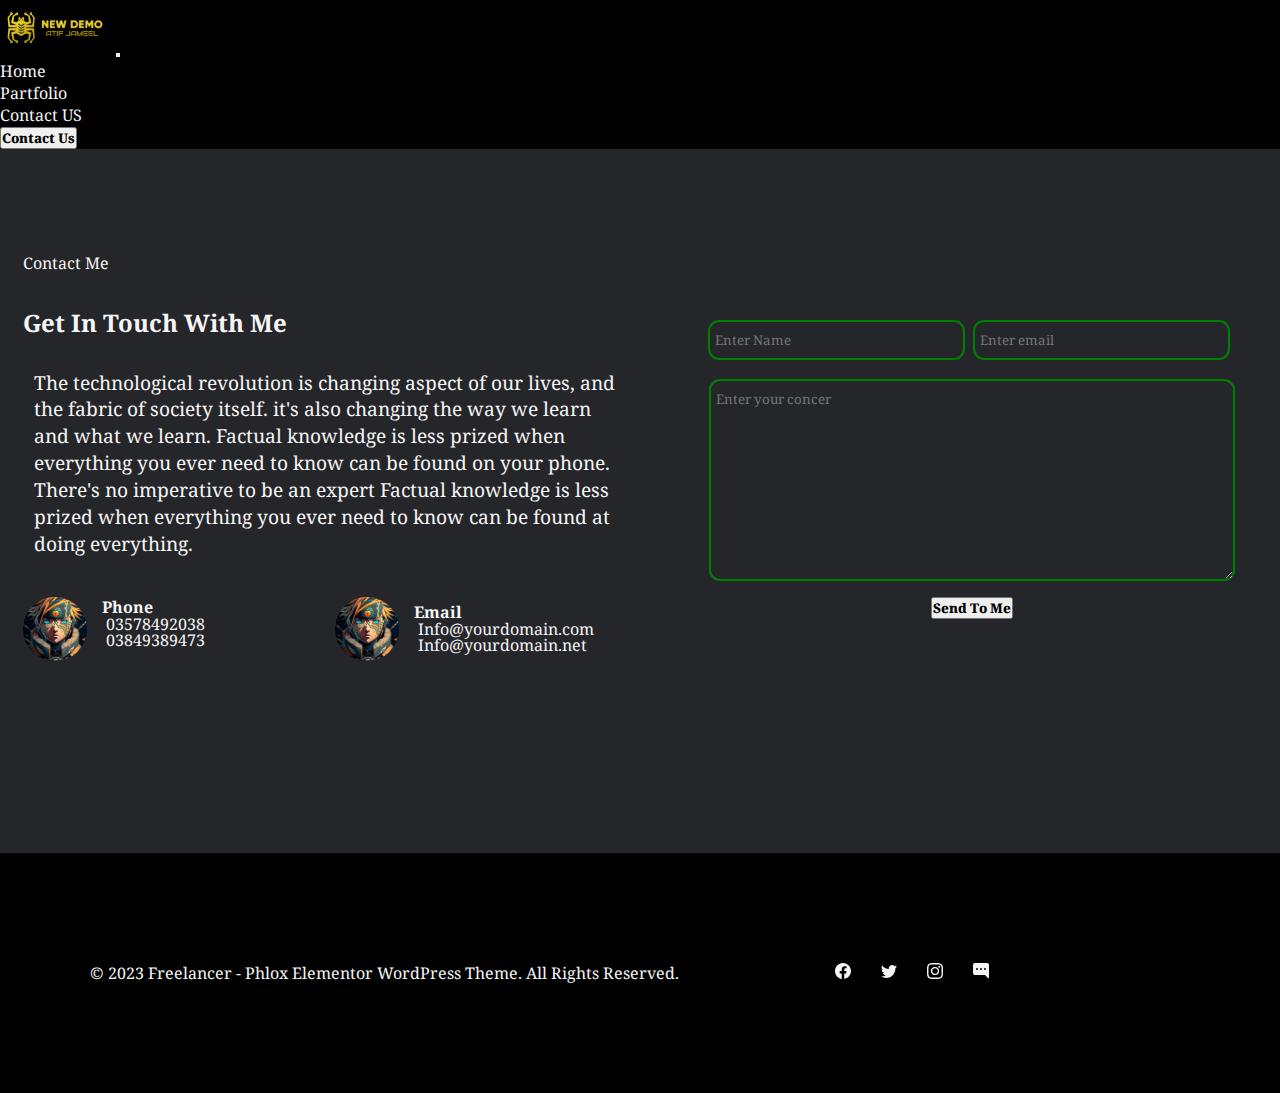
==== contact.html @ 03082456 "MY DEMO" ====
<!DOCTYPE html>
<html lang="en">

<head>
    <meta charset="UTF-8">
    <meta http-equiv="X-UA-Compatible" content="IE=edge">
    <meta name="viewport" content="width=device-width, initial-scale=1.0">
    <link href="https://cdn.jsdelivr.net/npm/bootstrap@5.3.0/dist/css/bootstrap.min.css" rel="stylesheet"
        integrity="sha384-9ndCyUaIbzAi2FUVXJi0CjmCapSmO7SnpJef0486qhLnuZ2cdeRhO02iuK6FUUVM" crossorigin="anonymous">
    <link rel="stylesheet" href="main.css">
    <link rel="stylesheet" href="footer.css">
    <title>Contact Us</title>
    <style>
        * {
            margin: 0;
            padding: 0;
        }

        body {
            background: #25262a;
            color: whitesmoke;
        }

        .containerss {
            color: whitesmoke;
            height: 44em;
            display: flex;
        }

        .leftside {
            width: 54vw;
            height: 40em;
            display: flex;
            align-items: center;
            line-height: 3;
        }

        h2 {
            font-weight: bold;

        }

        .align-c {
            margin: 23px;
        }

        .line-height {
            line-height: 1.4;
            margin: 11px;
        }

        .rightside {
            width: 50vw;
            height: 40em;
            display: flex;
            align-items: center;
            /* background-color: aquamarine; */
            flex-direction: column;
            justify-content: center;
        }


        .area {
            display: flex;
        }

        .name {
            border: 2px solid green;
            outline: none;
            padding: 9px 5px;
            margin: 0 8px 4px 0;
            width: 19vw;
            border-radius: 11px;
            background: transparent;
            color: whitesmoke;
        }

        .email {
            border: 2px solid green;
            outline: none;
            padding: 9px 5px;
            margin: 0 6px 4px 0;
            width: 19vw;
            border-radius: 11px;
            background: transparent;
            color: whitesmoke;
        }

        textarea {
            width: 40vw;
            margin: 15px 0;
            border: 2px solid green;
            outline: none;
            padding: 9px 5px;
            border-radius: 11px;
            background: transparent;
            color: whitesmoke;
        }


        .sendme {}

        .calll {
            display: flex;
            margin: 39px 0;
            width: 99%;
        }


        .calll img {
            width: 4em;
            border-radius: 50%;
        }

        .callbox {
            display: flex;
            width: 52%;
        }

        .call-logo {
            /* width: 6em;
            background: aqua; */
            display: flex;
            align-items: center;
            justify-content: center;
        }

        .call-number {
            margin: 1px 4px;
        }

        .slow {
            text-align: initial;
        }

        h4 {
            text-align: start;
        }

        .emailbox {
            display: flex;
            align-items: center;
            width: 50%;
            justify-content: center;
        }

        .email-logo {
            /* width: 6em;
            background: aqua; */
            display: flex;
            align-items: center;
            justify-content: center;
        }

        .email-contact {
            margin: 1px 4px;
        }

        .text-ct {
            text-align: center;
            line-height: 1;
            margin: 2px 15px;
        }

        /* media query? tab */
        @media screen and (max-width:1030px) {
            .containerss {
                margin: auto;
                padding: 1px;
                height: 49em;
                width: 95vw;
                flex-direction: column;
            }

            .line-height {
                padding: 0 56px 0 0px;
            }

            .rightside {
                width: 95vw;
            }

            .name {
                width: 38vw;
            }

            .email {
                width: 38vw;
            }

            textarea {
                width: 77vw;
            }



        }

        /* media query for small moblie */
        @media screen and (max-width:600px) {
            body {
                font-size: 10px;
            }

            .containerss {
                height: 60em;
                width: 37em;
            }

            .line-height {
                padding: 0 56px 0 0px;
            }

            .rightside {
                width: 38em;
            }

            .name {
                width: 14em;
            }

            .email {
                width: 14em;
            }

            textarea {
                width: 28em;
            }



        }
    </style>
</head>

<body>
    <nav class="navbar navbar-expand-lg bg-body-tertiary sticky-top sticky-sm-top bg-dark border-bottom border-bottom-dark"
        data-bs-theme="dark">
        <div class="container-fluid">
            <a class="navbar-brand" href="index.html">
                <img src="logo.PNG" alt="">
            </a> <button class="navbar-toggler" type="button" data-bs-toggle="collapse"
                data-bs-target="#navbarSupportedContent" aria-controls="navbarSupportedContent" aria-expanded="false"
                aria-label="Toggle navigation">
                <span class="navbar-toggler-icon"></span>
            </button>
            <div class="collapse navbar-collapse" id="navbarSupportedContent">
                <ul class="navbar-nav me-auto mb-2 mb-lg-0">
                    <li class="nav-item">
                        <a class="nav-link " aria-current="page" href="index.html">Home</a>
                    </li>
                    <li class="nav-item">
                        <a class="nav-link" href="partfolio.html">Partfolio</a>
                    </li>
                    <li class="nav-item">
                        <a class="nav-link active" href="contact.html">Contact US</a>
                    </li>
                </ul>
                <form class="d-flex" role="search">
                    <input class="form-control me-2" type="search" id="ssearch" placeholder="Search"
                        aria-label="Search">
                    <button class="btn btn-warning sbtn" type="submit"><a href="contact.html">Contact
                            Us</a></button>
                </form>
            </div>
        </div>
    </nav>
    <div class="containerss">
        <div class="leftside">
            <div class="align-c">
                <div class="project"> Contact Me</div>
                <h2>Get In Touch With Me</h2>
                <p class="line-height">The technological revolution is changing aspect of our lives, and the fabric of
                    society itself. it's also changing the way we learn and what we learn. Factual knowledge is less
                    prized when everything you ever need to know can be found on your phone. There's no imperative to be
                    an expert Factual knowledge is less prized when everything you ever need to know can be found at
                    doing everything.
                </p>
                <!-- callbox -->
                <div class="calll">
                    <div class="callbox">
                        <div class="call-logo">
                            <img src="17.jpg" alt="">
                        </div>
                        <div class="text-ct">
                            <h4>Phone</h4>
                            <div class="call-number">
                                <div> 03578492038
                                </div>
                                <div> 03849389473</div>


                            </div>
                        </div>
                    </div>
                    <div class="emailbox">
                        <div class="email-logo">
                            <img src="17.jpg" alt="">
                        </div>
                        <div class="text-ct">
                            <div class="slow">
                                <h4>Email</h4>
                                <div class="email-contact">
                                    Info@yourdomain.com
                                    Info@yourdomain.net <br>
                                </div>
                            </div>
                        </div>
                    </div>
                </div>

            </div>
        </div>
        <form action="" class="rightside">
            <div class="area">
                <input type="text" placeholder="Enter Name" class="name">
                <input type="email" placeholder="Enter email" class="email">
            </div>
            <textarea name="" id="" cols="30" rows="10" placeholder="Enter your concer"></textarea>
            <div class="sendme">
                <button type="button" class="btn btn-warning" class="left-box5 center-box"><a href="index.html">Send To
                        Me</a></button>
            </div>
        </form>
    </div>

    <footer>
        <div class="footer">

            <div class="logo">
                <a href="index.html"> <img src="logo.png" alt=""></a>
            </div>
            <div class="footcontact">© 2023 Freelancer - Phlox Elementor WordPress Theme. All rights reserved.
            </div>
            <div class="iconss">
                <div class="allicons">
                    <div class="facebook">
                        <div class="icon-ap">
                            <svg xmlns="http://www.w3.org/2000/svg" width="16" height="16" fill="currentColor"
                                class="bi bi-facebook" viewBox="0 0 16 16">
                                <path
                                    d="M16 8.049c0-4.446-3.582-8.05-8-8.05C3.58 0-.002 3.603-.002 8.05c0 4.017 2.926 7.347 6.75 7.951v-5.625h-2.03V8.05H6.75V6.275c0-2.017 1.195-3.131 3.022-3.131.876 0 1.791.157 1.791.157v1.98h-1.009c-.993 0-1.303.621-1.303 1.258v1.51h2.218l-.354 2.326H9.25V16c3.824-.604 6.75-3.934 6.75-7.951z" />
                            </svg>
                        </div>
                    </div>
                    <div class="in">
                        <div class="icon-ap">
                            <svg xmlns="http://www.w3.org/2000/svg" width="16" height="16" fill="currentColor"
                                class="bi bi-twitter" viewBox="0 0 16 16">
                                <path
                                    d="M5.026 15c6.038 0 9.341-5.003 9.341-9.334 0-.14 0-.282-.006-.422A6.685 6.685 0 0 0 16 3.542a6.658 6.658 0 0 1-1.889.518 3.301 3.301 0 0 0 1.447-1.817 6.533 6.533 0 0 1-2.087.793A3.286 3.286 0 0 0 7.875 6.03a9.325 9.325 0 0 1-6.767-3.429 3.289 3.289 0 0 0 1.018 4.382A3.323 3.323 0 0 1 .64 6.575v.045a3.288 3.288 0 0 0 2.632 3.218 3.203 3.203 0 0 1-.865.115 3.23 3.23 0 0 1-.614-.057 3.283 3.283 0 0 0 3.067 2.277A6.588 6.588 0 0 1 .78 13.58a6.32 6.32 0 0 1-.78-.045A9.344 9.344 0 0 0 5.026 15z" />
                            </svg>
                        </div>
                    </div>
                    <div class="incitgram">
                        <div class="icon-ap">
                            <svg xmlns="http://www.w3.org/2000/svg" width="16" height="16" fill="currentColor"
                                class="bi bi-instagram" viewBox="0 0 16 16">
                                <path
                                    d="M8 0C5.829 0 5.556.01 4.703.048 3.85.088 3.269.222 2.76.42a3.917 3.917 0 0 0-1.417.923A3.927 3.927 0 0 0 .42 2.76C.222 3.268.087 3.85.048 4.7.01 5.555 0 5.827 0 8.001c0 2.172.01 2.444.048 3.297.04.852.174 1.433.372 1.942.205.526.478.972.923 1.417.444.445.89.719 1.416.923.51.198 1.09.333 1.942.372C5.555 15.99 5.827 16 8 16s2.444-.01 3.298-.048c.851-.04 1.434-.174 1.943-.372a3.916 3.916 0 0 0 1.416-.923c.445-.445.718-.891.923-1.417.197-.509.332-1.09.372-1.942C15.99 10.445 16 10.173 16 8s-.01-2.445-.048-3.299c-.04-.851-.175-1.433-.372-1.941a3.926 3.926 0 0 0-.923-1.417A3.911 3.911 0 0 0 13.24.42c-.51-.198-1.092-.333-1.943-.372C10.443.01 10.172 0 7.998 0h.003zm-.717 1.442h.718c2.136 0 2.389.007 3.232.046.78.035 1.204.166 1.486.275.373.145.64.319.92.599.28.28.453.546.598.92.11.281.24.705.275 1.485.039.843.047 1.096.047 3.231s-.008 2.389-.047 3.232c-.035.78-.166 1.203-.275 1.485a2.47 2.47 0 0 1-.599.919c-.28.28-.546.453-.92.598-.28.11-.704.24-1.485.276-.843.038-1.096.047-3.232.047s-2.39-.009-3.233-.047c-.78-.036-1.203-.166-1.485-.276a2.478 2.478 0 0 1-.92-.598 2.48 2.48 0 0 1-.6-.92c-.109-.281-.24-.705-.275-1.485-.038-.843-.046-1.096-.046-3.233 0-2.136.008-2.388.046-3.231.036-.78.166-1.204.276-1.486.145-.373.319-.64.599-.92.28-.28.546-.453.92-.598.282-.11.705-.24 1.485-.276.738-.034 1.024-.044 2.515-.045v.002zm4.988 1.328a.96.96 0 1 0 0 1.92.96.96 0 0 0 0-1.92zm-4.27 1.122a4.109 4.109 0 1 0 0 8.217 4.109 4.109 0 0 0 0-8.217zm0 1.441a2.667 2.667 0 1 1 0 5.334 2.667 2.667 0 0 1 0-5.334z" />
                            </svg>
                        </div>
                    </div>
                    <div class="message">
                        <div class="icon-ap">
                            <svg xmlns="http://www.w3.org/2000/svg" width="16" height="16" fill="currentColor"
                                class="bi bi-chat-right-dots-fill" viewBox="0 0 16 16">
                                <path
                                    d="M16 2a2 2 0 0 0-2-2H2a2 2 0 0 0-2 2v8a2 2 0 0 0 2 2h9.586a1 1 0 0 1 .707.293l2.853 2.853a.5.5 0 0 0 .854-.353V2zM5 6a1 1 0 1 1-2 0 1 1 0 0 1 2 0zm4 0a1 1 0 1 1-2 0 1 1 0 0 1 2 0zm3 1a1 1 0 1 1 0-2 1 1 0 0 1 0 2z" />
                            </svg>
                        </div>
                    </div>
                </div>
            </div>
        </div>
    </footer>

    <script src="https://cdn.jsdelivr.net/npm/bootstrap@5.3.0/dist/js/bootstrap.bundle.min.js"
        integrity="sha384-geWF76RCwLtnZ8qwWowPQNguL3RmwHVBC9FhGdlKrxdiJJigb/j/68SIy3Te4Bkz"
        crossorigin="anonymous"></script>
</body>

</html>
---- main.css ----
@import url('https://fonts.googleapis.com/css2?family=Noto+Serif:wght@200&display=swap');

* {
  margin: 0;
  padding: 0;
  font-family: 'Noto Serif', serif;
}

.btn {
  font-weight: 800;
}

body {
  background: #25262a;
  color: whitesmoke;
}

a {
  text-decoration: none;
  color: unset;
}

:root {}

.navbar {
  width: 100vw;
}

.container-fluid {
  background: black;

}

.navbar img {
  width: 7em;
}

#ssearch {
  display: none;
}

.sbtn {
  margin-right: 24px;
}

.see {
  display: flex;
  height: 44em;
}

.left-cover {
  height: 43em;
  width: 29em;
  align-items: center;
  display: flex;
}

.left-box1::after {
  content: "";
  width: 65px;
}

.center-box {}

.left-box2 {
  font-size: 4em;
}

.left-box3 {
  font-size: 5em;
  margin-bottom: 25px;
}

.left-box4 {
  font-size: larger;
}

.align {

  margin: 0 7px;
}

.right-cover {
  height: 43em;
  width: 56em;
}

/* section start */
section {
  background: #2d2e32;
  height: 50em;
  display: flex;
}

.first-box {
  width: 59%;
  height: 48em;
  display: flex;

}

.cardform {
  display: flex;
  flex-wrap: wrap;
  align-content: space-evenly;
  gap: 18px;
  margin: 7px;
}

.card {
  width: 20em;
  height: 22em;
  display: flex;
  justify-content: center;
  align-items: center;
  /* border: 2px solid red; */
  border-radius: 60px;
  background: #25262a;
  color: whitesmoke;
}

.card:hover {
  background: #00d084;
  font-weight: 900;
  box-shadow:
    inset 0 -3em 3em rgba(0, 0, 0, 0.1),
    0 0 0 2px rgb(255, 255, 255),
    0.3em 0.3em 1em rgba(0, 0, 0, 0.3);

}

.first-box .cardform img {
  width: 70px;
  height: 70px;
  border: 2px solid #00d084;
  border-radius: 60px;
  box-shadow:
    0 1px 1px hsl(0deg 0% 0% / 0.075),
    0 2px 2px hsl(0deg 0% 0% / 0.075),
    0 4px 4px hsl(0deg 0% 0% / 0.075),
    0 8px 8px hsl(0deg 0% 0% / 0.075),
    0 16px 16px hsl(0deg 0% 0% / 0.075);
}

.card h6 {
  padding: 0 10px;
  text-align: center;
}


.right-box {
  width: 39%;
  height: 50em;
  display: flex;
  align-items: center;
  line-height: 2;
  /* background-color: blue; */
}

.line-height {
  margin: 13px 0;
  line-height: 1.5;
  font-size: larger;
}

/* button downlord */
.m-bt {
  margin: 17px 0 0 0;
}



/* boxxxxsss */
.containers {
  color: whitesmoke;
  height: 44em;
  display: flex;
}

.leftside {
  width: 42%;
  height: 40em;
  display: flex;
  align-items: center;
  line-height: 3;
}

.mz {
  justify-content: center;
}

.align-c {
  margin: 23px;
}

.rightside {
  width: 54%;
  height: 40em;
  display: flex;
  align-items: center;
}

.shodow {
  /* width: 41em; */
  height: 28em;
  border-radius: 41px;
  rotate: -7deg;
  background: #0c0b0b63;
}

.shodow img {
  width: 38em;
  height: 28em;
  border-radius: 41px;
  /* box-shadow: -32px 25px 13px 6px whitesmoke;
  transform: translate(171deg, );
  transform: translate(-6px, -20px); */
  rotate: 366deg;
}

/* animeation */
.shodow img {
  transition: 1s;

  animation: anime 6s ease-in 30 forwards;
}

@keyframes anime {
  0% {
    rotate: 366deg;

  }

  30% {
    transform: rotate(-11deg);


  }

  60% {
    transform: rotate(3deg);


  }

  100% {
    rotate: 366deg;


  }
}

.reverse-flex {
  flex-direction: row-reverse;
}

.reverse-box {
  rotate: 7deg;
}

#reverse-img {
  rotate: -7deg;
}

/* viewbutton */
.viewbu {
  height: 54px;
  /* margin: auto; */
  display: flex;
  align-items: center;
  justify-content: center;
}

.viebu {
  font-size: x-large;
}

/* likes */
.likesection {
  display: flex;
  height: 17em;
  align-items: center;
  justify-content: center;
}

.box-like {
  width: 15em;
  height: 15em;
  margin: 0 1px;
  display: flex;
  text-transform: capitalize;
  align-items: center;
  flex-direction: column;
  justify-content: center;
  color: whitesmoke;
  background: #2d2e32;

}

#box-like1 {
  border-radius: 22% 1% 1% 22%;
}

#box-like4 {
  border-radius: 1% 22% 22% 1%;
}

.number {
  font-size: 5em;
  font-weight: bold;
  color: #82eb99;
}


.box-like p {
  font-size: larger;
}

/* another contact box */
.worktogether {
  line-height: 2;
  width: 82%;
  margin: 39px auto;
  height: 17em;
  align-items: center;
  border-radius: 25px;
  display: flex;
  justify-content: center;
  flex-direction: column;
  background: #2d2e32;
}

.liness {
  width: 72px;
  height: 4px;
  margin: 10px 0;
  border-radius: 30%;
}


.worktogether h2 {
  font-size: xxx-large;
}

.worktogether p {
  line-height: 1;
  text-align: center;
  font-size: large;
  margin: 12px 0;
}

.slader {
  margin: 12px;
}

.slader img {
  border-radius: 14px;
}


/* nav wigth */
.navbar {
  width: 98.8vw;
}

/* .large{
  height:100vh;
} */

/* media for larger screen */
@media screen and (max-width:1400px) {
  .navbar {
    width: 100vw;
  }

  .card {
    width: 16em;
    height: 18em;
  }

  .shodow img {
    width: 33em;
    height: 25em;
  }

  .shodow {
    width: auto;
    height: 26em;
  }
}

@media screen and (max-width:981px) {
  .navbar {
    width: 102vw;
  }

  .see {
    height: 39em;
    margin: 5px 13px;
    display: flex;
    flex-direction: column;
  }

  .right-cover {
    display: none;
  }

  section {
    color: whitesmoke;
    margin: 3px 8px;
    height: 58em;
    flex-direction: column-reverse;
  }

  .right-box {
    width: 100%;
  }

  .first-box {
    width: 100%;
    margin: 0 19px;
  }

  .card {
    height: 17em;
  }

  /* .... */
  .containers {
    flex-direction: column;
  }

  .reverse-flex {
    flex-direction: column;
  }

  .leftside {
    width: 100%;
    margin: 13px;
  }

  .shodow img {
    width: 25em;
    height: 25em;
  }

  .rightside {
    width: 100%;
    display: flex;
    align-items: center;
    justify-content: center;
  }

  /* ;;;; */
  .viewbu {
    margin-top: 37px;
    height: 54px;
  }

  /* ////// */

  .box-like {
    width: 22vw;
    text-align: center;
    font-size: 2vw;
    height: 12em;
  }

  .likesection {
    height: 33vw;
  }


  .worktogether {
    width: 100%;
  }



  .left-cover {
    width: 100%;
  }
}
.footer{
  
}




/* media query for 564 */
@media screen and (max-width:564px) {
  .navbar {
    width: 102vw;
  }

  .cardform {
    margin: 0;
  }

  .left-box4 {
    font-size: medium;
    /* padding: 0px 71px 0 1px; */
    width: 62%;
  }

  .left-box2 {
    font-size: 3em;
  }

  .left-box3 {
    font-size: 4em;
    margin-bottom: 12px;
  }

  section {
    height: 76em;
  }

  .card {
    height: 11em;
    width: 19em;
    text-align: center;
  }

  .shodow img {
    width: 17em;
    height: 16em;
  }

  .shodow {
    width: auto;
    height: 16em;
  }

  .viewbu {
    margin-top: 8px;
  }

  .worktogether {
    width: 100vw;
    font-size: 20px;
  }

  .worktogether h2 {
    font-size: revert;
    margin: 0;
  }

  .liness {
    height: 2px;
  }
  .see{
    background: url(back.jpg);
    background-position: center;
    background-repeat: no-repeat;
    background-size: cover;
    filter: blur(1);
  }


}

@media screen and (max-width:310px) {
  .navbar {
    width: 19em;
  }

  .leftside {
    width: 18em;
  }

  .rightside {
    width: 18em;

  }

  .shodow {
    width: auto;
    height: auto;
  }

  .shodow img {
    width: 13em;
    height: 12em;
  }

  .footer {
    margin-top: 77px;
    height: 15em;
    width: 19em;
  }



}
---- footer.css ----
@import url('https://fonts.googleapis.com/css2?family=Noto+Serif:wght@200&display=swap');

* {
    margin: 0px;
    padding: 0px;
    font-family: 'Noto Serif', serif;
}

.footer {
    background: black;
    color: whitesmoke;
    display: flex;
    align-items: center;
    height: 15em;
    flex-wrap: wrap;
}

/* .logo {
    width: 20em;
    display: flex;
} */

.logo img {
    margin: 0 12px;
    width: 17em;
}


.footcontact {
    width: 45em;
    /* margin-left: -4px; */
    text-align: center;
    text-transform: capitalize;
}

.allicons {
    display: flex;
    gap: 30px;
    align-items: center;
    justify-content: center;
}


.iconss {
    width: 21em;
    display: flex;
    justify-content: space-around;
}

.iconss .icon-ap {
    border-radius: 7px;
    cursor: pointer;
}

/* for icon */
.icon-ap:hover {
    padding: 5px 7px;
    background-color: rgb(243, 24, 24);
    border-radius: 6px;
}

.share .icon-ap {
    width: 44px;
    display: flex;
    align-items: center;
    justify-content: center;
    margin-right: 9px;
}

/* media query */

@media screen and (max-width:992px) {
    .footer {
        margin-top: 77px;
        height: 17em;
        width: 102%;    }

    .logo {
        margin: 8px auto;
    }

    .footcontact {
        margin: 7px 7px;
    }

    .iconss {
        margin: 10px auto;
    }
}
@media screen and (max-width:446px) {
    .footer {
        margin-top: 77px;
        height: 17em;
        width: 103%; 
       }

  
}
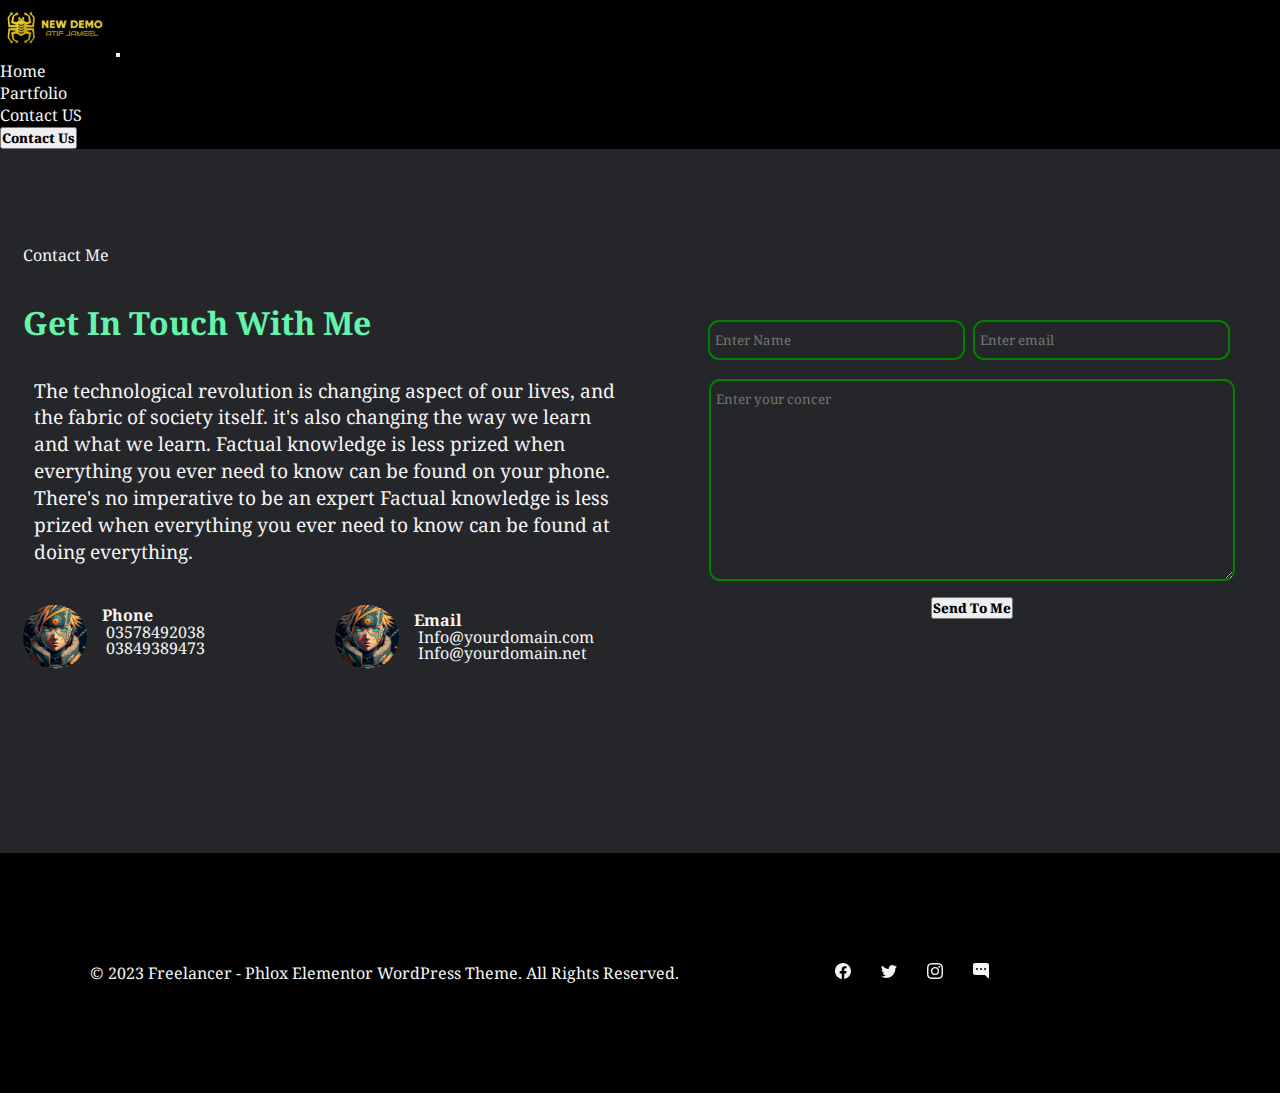
==== commit 9d95f0ee: "Update contact.html" ====
--- a/contact.html
+++ b/contact.html
@@ -7,6 +7,7 @@
     <meta name="viewport" content="width=device-width, initial-scale=1.0">
     <link href="https://cdn.jsdelivr.net/npm/bootstrap@5.3.0/dist/css/bootstrap.min.css" rel="stylesheet"
         integrity="sha384-9ndCyUaIbzAi2FUVXJi0CjmCapSmO7SnpJef0486qhLnuZ2cdeRhO02iuK6FUUVM" crossorigin="anonymous">
+    <link rel="shortcut icon" href="favicon.ico" type="image/x-icon">
     <link rel="stylesheet" href="main.css">
     <link rel="stylesheet" href="footer.css">
     <title>Contact Us</title>
@@ -380,4 +381,4 @@
         crossorigin="anonymous"></script>
 </body>
 
-</html>+</html>
--- a/main.css
+++ b/main.css
@@ -490,6 +490,9 @@
 
 /* media query for 564 */
 @media screen and (max-width:564px) {
+  .containers{
+        height: 58em;
+  }
   .navbar {
     width: 102vw;
   }
@@ -514,23 +517,23 @@
   }
 
   section {
-    height: 76em;
+    height: 90em;
   }
 
   .card {
-    height: 11em;
-    width: 19em;
+       height: 11em;
+    width: 16em;
     text-align: center;
   }
 
   .shodow img {
-    width: 17em;
-    height: 16em;
+   width: 16em;
+    height: 14em;
   }
 
   .shodow {
     width: auto;
-    height: 16em;
+height: 14.6em; 
   }
 
   .viewbu {
@@ -538,7 +541,6 @@
   }
 
   .worktogether {
-    width: 100vw;
     font-size: 20px;
   }
 
@@ -593,4 +595,12 @@
 
 
 
-}+}
+/* for h2 */
+h2 {
+    font-size: xx-large;
+    font-weight: 900;
+    margin: -4px 0;
+    cursor: pointer;
+    color: #64f4ab;
+}
